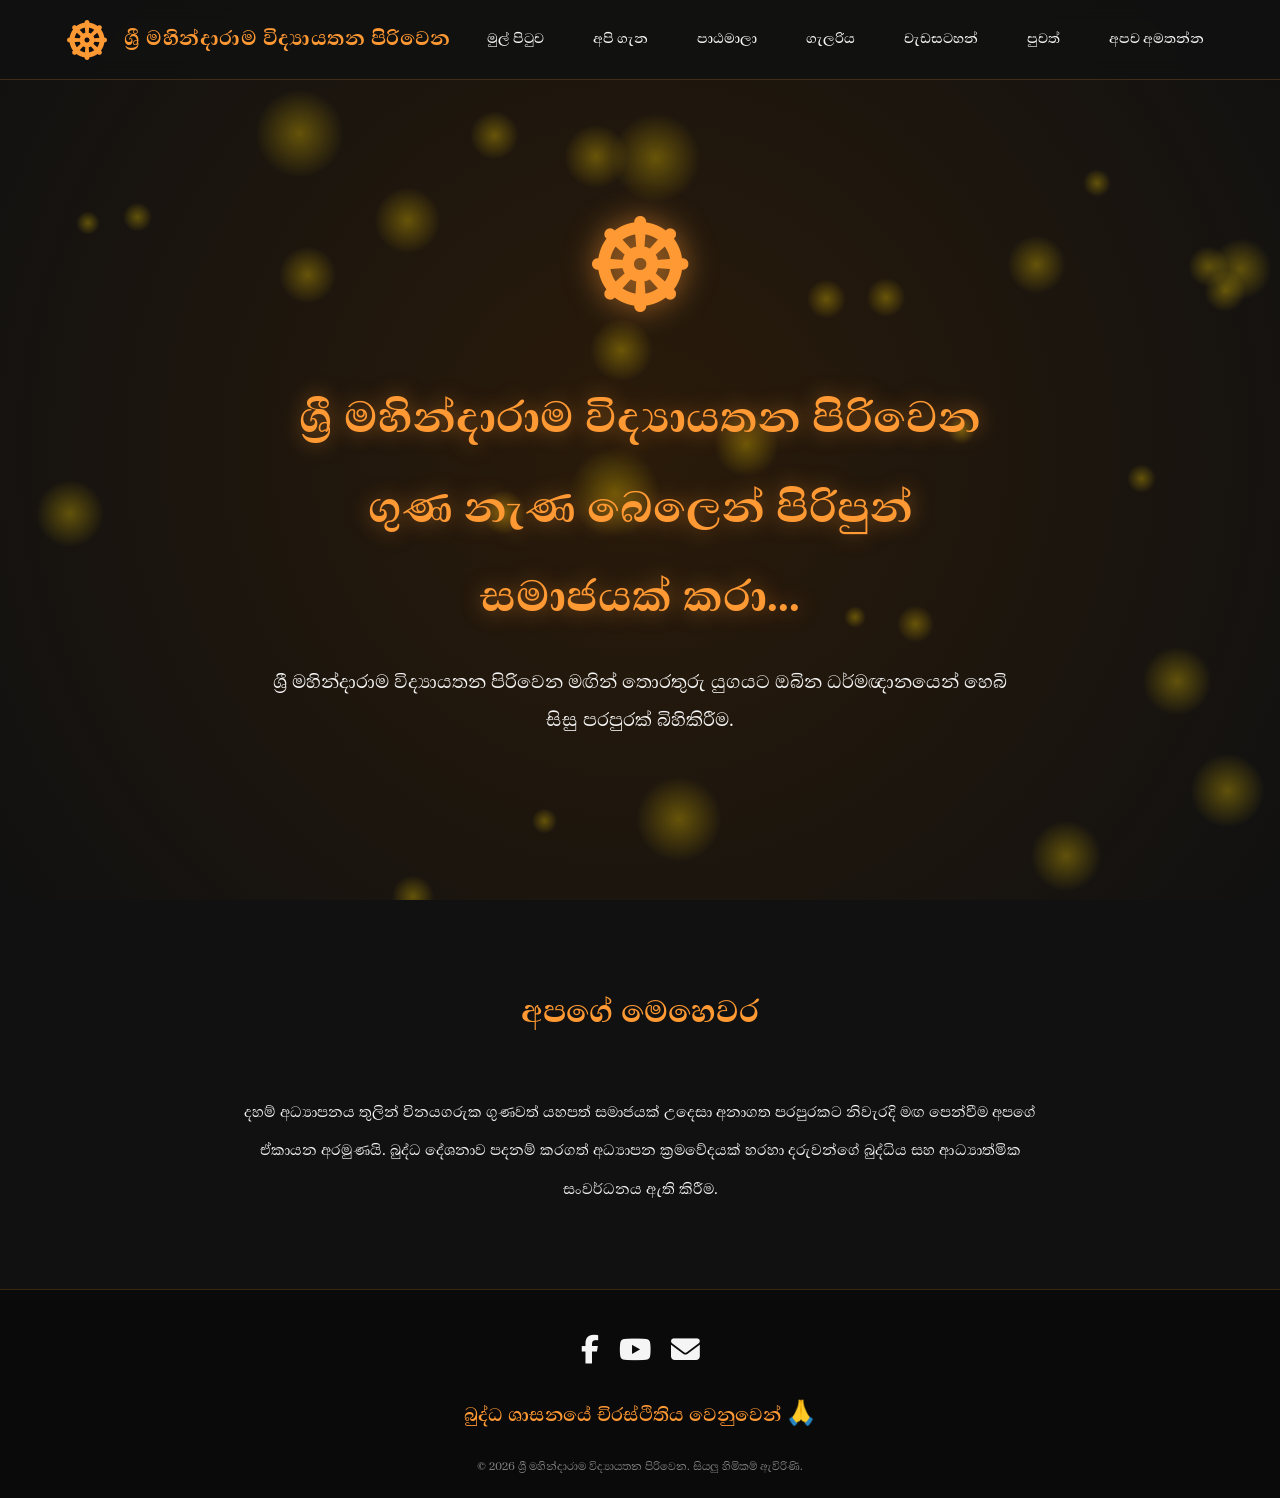
==== index.html @ 9a264cec "Sri Mahindarama Vidyayathanaya" ====
<!DOCTYPE html>
<html lang="si">

<head>
    <meta charset="UTF-8">
    <meta name="viewport" content="width=device-width, initial-scale=1.0">
    <title>ශ්‍රී මහින්දාරාම විද්‍යායතන පිරිවෙන - Home</title>

    <!-- Fonts -->
    <link
        href="https://fonts.googleapis.com/css2?family=Abhaya+Libre:wght@400;600;700;800&family=Poppins:wght@300;400;500;600&display=swap"
        rel="stylesheet">
    <!-- Icons -->
    <link rel="stylesheet" href="https://cdnjs.cloudflare.com/ajax/libs/font-awesome/6.4.0/css/all.min.css">
    <!-- AOS Animation -->
    <link href="https://unpkg.com/aos@2.3.1/dist/aos.css" rel="stylesheet">
    <!-- Stylesheet -->
    <link rel="stylesheet" href="style.css">

</head>

<body>

    <!-- NAVIGATION BAR -->
    <nav class="navbar">
        <div class="nav-left">
            <div class="nav-logo-icon">
                <i class="fa-solid fa-dharmachakra"></i>
            </div>
            <div class="nav-title">ශ්‍රී මහින්දාරාම විද්‍යායතන පිරිවෙන</div>
        </div>

        <div class="mobile-menu-btn" onclick="toggleMenu()">
            <i class="fa-solid fa-bars"></i>
        </div>

        <ul class="nav-menu" id="nav-menu">
            <li><a href="index.html">මුල් පිටුව</a></li>
            <li><a href="about.html">අපි ගැන</a></li>
            <li><a href="courses.html">පාඨමාලා</a></li>
            <li><a href="gallery.html">ගැලරිය</a></li>
            <li><a href="events.html">වැඩසටහන්</a></li>
            <li><a href="news.html">පුවත්</a></li>
            <li><a href="contact.html">අපව අමතන්න</a></li>
        </ul>
    </nav>

    <!-- HERO SECTION -->
    <header class="hero">
        <div class="bokeh" id="bokeh-container"></div>
        <div class="hero-content" data-aos="zoom-in" data-aos-duration="1500">
            <div
                style="font-size: 6rem; color: var(--saffron); margin-bottom: 20px; animation: rotateLogo 20s linear infinite; display: inline-block; filter: drop-shadow(0 0 15px rgba(255, 153, 51, 0.6));">
                <i class="fa-solid fa-dharmachakra"></i>
            </div>
            <h1 class="hero-title">ශ්‍රී මහින්දාරාම විද්‍යායතන පිරිවෙන<br>ගුණ නැණ බෙලෙන් පිරිපුන්<br>සමාජයක් කරා...</h1>
            <p class="hero-subtitle">ශ්‍රී මහින්දාරාම විද්‍යායතන පිරිවෙන මඟින් තොරතුරු යුගයට ඔබින ධර්මඥානයෙන් හෙබි සිසු
                පරපුරක් බිහිකිරීම.</p>
        </div>
    </header>

    <!-- INTRO SUMMARY -->
    <section class="section" style="text-align: center;">
        <h2 class="section-title" data-aos="fade-up">අපගේ මෙහෙවර</h2>
        <p style="max-width: 800px; margin: auto; font-size: 1.2rem; line-height: 2;" data-aos="fade-in"
            data-aos-delay="200">
            දහම් අධ්‍යාපනය තුලින් විනයගරුක ගුණවත් යහපත් සමාජයක් උදෙසා අනාගත පරපුරකට නිවැරදි මඟ පෙන්වීම අපගේ ඒකායන
            අරමුණයි.
            බුද්ධ දේශනාව පදනම් කරගත් අධ්‍යාපන ක්‍රමවේදයක් හරහා දරුවන්ගේ බුද්ධිය සහ ආධ්‍යාත්මික සංවර්ධනය ඇති කිරීම.
        </p>
    </section>

    <!-- FOOTER -->
    <footer>
        <div class="social-icons">
            <a href="#"><i class="fa-brands fa-facebook-f"></i></a>
            <a href="#"><i class="fa-brands fa-youtube"></i></a>
            <a href="#"><i class="fa-solid fa-envelope"></i></a>
        </div>
        <div class="footer-msg">බුද්ධ ශාසනයේ චිරස්ථිතිය වෙනුවෙන් 🙏</div>
        <p class="copyright">&copy; 2026 ශ්‍රී මහින්දාරාම විද්‍යායතන පිරිවෙන. සියලු හිමිකම් ඇවිරිණි.</p>
    </footer>

    <!-- Scripts -->
    <script src="https://unpkg.com/aos@2.3.1/dist/aos.js"></script>
    <script>
        // Initialize AOS
        AOS.init({ duration: 1000, once: true });

        // Mobile Menu Toggle
        function toggleMenu() {
            document.getElementById('nav-menu').classList.toggle('active');
        }

        // Generate Bokeh Particles
        const container = document.getElementById('bokeh-container');
        for (let i = 0; i < 30; i++) {
            let particle = document.createElement('div');
            particle.classList.add('bokeh-particle');

            let size = Math.random() * 80 + 20;
            particle.style.width = size + 'px';
            particle.style.height = size + 'px';

            particle.style.left = Math.random() * 100 + 'vw';
            particle.style.top = Math.random() * 100 + 'vh';

            particle.style.animationDuration = (Math.random() * 10 + 10) + 's';
            particle.style.animationDelay = Math.random() * 5 + 's';

            container.appendChild(particle);
        }
    </script>
</body>

</html>
---- style.css ----
@import url('https://fonts.googleapis.com/css2?family=Abhaya+Libre:wght@400;500;600;700;800&family=Poppins:wght@300;400;500;600;700&display=swap');

:root {
  --saffron: #ff9933;
  --saffron-light: #ffb866;
  --dark-bg: #111111;
  --card-bg: rgba(255, 255, 255, 0.05);
  --text-light: #f5f5f5;
  --gold: #ffd700;
  --nav-bg: rgba(17, 17, 17, 0.95);
  --glass-bg: rgba(20, 20, 20, 0.8);
  --glass-border: rgba(255, 153, 51, 0.2);
}

* {
  margin: 0;
  padding: 0;
  box-sizing: border-box;
  font-family: 'Abhaya Libre', 'Poppins', serif;
}

body {
  background-color: var(--dark-bg);
  color: var(--text-light);
  overflow-x: hidden;
  line-height: 1.6;
}

/* --- NAVIGATION BAR --- */
.navbar {
  position: fixed;
  top: 0;
  left: 0;
  width: 100%;
  height: 80px;
  background-color: var(--nav-bg);
  backdrop-filter: blur(10px);
  -webkit-backdrop-filter: blur(10px);
  display: flex;
  justify-content: space-between;
  align-items: center;
  padding: 0 5%;
  z-index: 1000;
  border-bottom: 1px solid var(--glass-border);
}

.nav-left {
  display: flex;
  align-items: center;
  gap: 15px;
}

.nav-logo-icon {
  width: 45px;
  height: 45px;
  animation: rotateLogo 10s linear infinite;
  color: var(--saffron);
  font-size: 40px;
  display: flex;
  justify-content: center;
  align-items: center;
}

@keyframes rotateLogo {
  from { transform: rotate(0deg); }
  to { transform: rotate(360deg); }
}

.nav-title {
  color: var(--saffron);
  font-size: 1.6rem;
  font-weight: 700;
  letter-spacing: 0.5px;
  text-transform: uppercase;
}

.nav-menu {
  display: flex;
  gap: 25px;
  list-style: none;
}

.nav-menu li a {
  color: var(--text-light);
  text-decoration: none;
  font-size: 1.1rem;
  font-weight: 500;
  padding: 8px 12px;
  border-radius: 8px;
  transition: all 0.3s ease;
  position: relative;
}

.nav-menu li a::after {
  content: '';
  position: absolute;
  width: 0;
  height: 2px;
  bottom: 0;
  left: 50%;
  transform: translateX(-50%);
  background-color: var(--saffron);
  transition: width 0.3s ease;
}

.nav-menu li a:hover {
  background-color: rgba(255, 153, 51, 0.1);
  color: var(--saffron);
  text-shadow: 0 0 10px rgba(255, 153, 51, 0.5);
}

.nav-menu li a:hover::after {
  width: 80%;
}

/* Mobile Menu Toggle */
.mobile-menu-btn {
  display: none;
  color: var(--saffron);
  font-size: 1.8rem;
  cursor: pointer;
}

/* --- HERO SECTION --- */
.hero {
  height: 100vh;
  position: relative;
  display: flex;
  justify-content: center;
  align-items: center;
  text-align: center;
  background: radial-gradient(circle at center, #2a1b0a 0%, var(--dark-bg) 100%);
  overflow: hidden;
  padding-top: 80px; /* Offset for nav */
}

/* Golden Bokeh Effect */
.bokeh {
  position: absolute;
  width: 100%;
  height: 100%;
  top: 0;
  left: 0;
  z-index: 1;
  pointer-events: none;
}

.bokeh-particle {
  position: absolute;
  background: radial-gradient(circle, rgba(255,215,0,0.8) 0%, rgba(255,215,0,0) 70%);
  border-radius: 50%;
  animation: float 15s infinite ease-in-out;
  opacity: 0.4;
}

@keyframes float {
  0% { transform: translateY(0) scale(1); opacity: 0.2; }
  50% { transform: translateY(-50px) scale(1.2); opacity: 0.6; }
  100% { transform: translateY(0) scale(1); opacity: 0.2; }
}

.hero-content {
  position: relative;
  z-index: 2;
  max-width: 800px;
  padding: 20px;
}

.hero-title {
  font-size: 3.5rem;
  color: var(--saffron);
  margin-bottom: 20px;
  text-shadow: 0 0 20px rgba(255, 153, 51, 0.5);
}

.hero-subtitle {
  font-size: 1.5rem;
  margin-bottom: 40px;
}

/* --- STATS COUNTER --- */
.stats-section {
  padding: 50px 5%;
  background: var(--glass-bg);
  border-top: 1px solid var(--glass-border);
  border-bottom: 1px solid var(--glass-border);
  display: flex;
  justify-content: space-around;
  flex-wrap: wrap;
  gap: 20px;
  position: relative;
  z-index: 2;
}

.stat-box {
  text-align: center;
  padding: 20px;
}

.stat-number {
  font-size: 3rem;
  color: var(--saffron);
  font-weight: 700;
  font-family: 'Poppins', sans-serif;
  display: block;
}

.stat-label {
  font-size: 1.2rem;
  color: var(--text-light);
  margin-top: 10px;
}

/* --- COMMON SECTIONS --- */
.page-header {
  padding: 120px 5% 60px;
  text-align: center;
  background: linear-gradient(to bottom, #2a1b0a, var(--dark-bg));
  border-bottom: 1px solid var(--glass-border);
}

.page-title {
  font-size: 3rem;
  color: var(--saffron);
}

.section {
  padding: 80px 5%;
  max-width: 1200px;
  margin: 0 auto;
}

.section-title {
  text-align: center;
  font-size: 2.5rem;
  color: var(--saffron);
  margin-bottom: 50px;
}

/* --- ABOUT PAGE (Parallax) --- */
.parallax-section {
  background-attachment: fixed;
  background-position: center;
  background-repeat: no-repeat;
  background-size: cover;
  padding: 100px 5%;
  position: relative;
}

.parallax-section::before {
  content: '';
  position: absolute;
  top: 0;
  left: 0;
  width: 100%;
  height: 100%;
  background: rgba(17, 17, 17, 0.85);
}

.parallax-content {
  position: relative;
  z-index: 2;
  max-width: 900px;
  margin: 0 auto;
  background: var(--glass-bg);
  padding: 40px;
  border-radius: 15px;
  border: 1px solid var(--glass-border);
  box-shadow: 0 10px 30px rgba(0,0,0,0.5);
}

/* --- COURSES PAGE --- */
.courses-grid {
  display: grid;
  grid-template-columns: repeat(auto-fit, minmax(300px, 1fr));
  gap: 30px;
}

.course-card {
  background: var(--card-bg);
  border: 1px solid var(--glass-border);
  border-radius: 15px;
  padding: 30px;
  transition: transform 0.3s ease, box-shadow 0.3s ease;
  overflow: hidden;
  position: relative;
}

.course-card::before {
  content: '';
  position: absolute;
  top: -100%;
  left: 0;
  width: 100%;
  height: 100%;
  background: linear-gradient(to bottom, rgba(255,153,51,0.1), transparent);
  transition: top 0.4s ease;
}

.course-card:hover {
  transform: translateY(-10px);
  box-shadow: 0 15px 30px rgba(0, 0, 0, 0.6);
  border-color: var(--saffron);
}

.course-card:hover::before {
  top: 0;
}

.course-icon {
  font-size: 3rem;
  color: var(--saffron);
  margin-bottom: 20px;
}

.course-title {
  font-size: 1.8rem;
  margin-bottom: 15px;
  color: var(--saffron-light);
}

/* --- GALLERY PAGE (CINEMATIC REFACTOR) --- */
.gallery-filters {
  display: flex;
  justify-content: center;
  flex-wrap: wrap;
  gap: 15px;
  margin-bottom: 40px;
}

.filter-btn {
  background: var(--card-bg);
  border: 1px solid var(--glass-border);
  color: var(--text-light);
  padding: 10px 25px;
  border-radius: 30px;
  cursor: pointer;
  font-size: 1.1rem;
  font-weight: 500;
  transition: all 0.3s ease;
}

.filter-btn:hover, .filter-btn.active {
  background: var(--saffron);
  border-color: var(--saffron);
  color: #fff;
  box-shadow: 0 0 15px rgba(255, 153, 51, 0.4);
}

.gallery-section-wrapper {
  margin-bottom: 50px;
  transition: opacity 0.5s ease, display 0.5s ease allow-discrete;
}

.gallery-section-wrapper.hidden {
  display: none;
  opacity: 0;
}

.gallery-category-title {
  font-size: 1.8rem;
  color: var(--saffron-light);
  margin-bottom: 20px;
  text-align: left;
  padding-left: 20px;
  border-left: 4px solid var(--saffron);
}

/* Auto-Scrolling Cinematic Track */
.scroll-container {
  width: 100%;
  overflow: hidden;
  white-space: nowrap;
  position: relative;
  padding: 20px 0;
}

/* Fading Edges purely visual */
.scroll-container::before, .scroll-container::after {
  content: '';
  position: absolute;
  top: 0;
  width: 100px;
  height: 100%;
  z-index: 2;
  pointer-events: none;
}
.scroll-container::before {
  left: 0;
  background: linear-gradient(to right, var(--dark-bg), transparent);
}
.scroll-container::after {
  right: 0;
  background: linear-gradient(to left, var(--dark-bg), transparent);
}

.scroll-track {
  display: inline-flex;
  gap: 25px;
  padding: 0 12.5px;
  animation: scrollInfinite 30s linear infinite;
}

.scroll-container:hover .scroll-track {
  animation-play-state: paused;
}

@keyframes scrollInfinite {
  from { transform: translateX(0); }
  to { transform: translateX(calc(-50% - 12.5px)); } 
}

/* Image Card Styling */
.gallery-card {
  width: 280px; 
  aspect-ratio: 1 / 1;
  border-radius: 12px;
  overflow: hidden;
  position: relative;
  cursor: pointer;
  border: 1px solid var(--glass-border);
  box-shadow: 0 5px 15px rgba(0,0,0,0.5);
  transition: all 0.3s ease;
  flex-shrink: 0;
}

.gallery-card img {
  width: 100%;
  height: 100%;
  object-fit: cover;
  display: block;
  transition: transform 0.3s ease;
}

.gallery-card:hover {
  border-color: var(--saffron);
  box-shadow: 0 0 20px rgba(255, 153, 51, 0.4);
}

.gallery-card:hover img {
  transform: scale(1.05);
}

.card-overlay {
  position: absolute;
  inset: 0;
  background: radial-gradient(circle at center, transparent 40%, rgba(255, 153, 51, 0.2));
  opacity: 0;
  transition: opacity 0.3s ease;
  z-index: 1;
}

.gallery-card:hover .card-overlay {
  opacity: 1;
}

.zoom-icon {
  position: absolute;
  top: 50%;
  left: 50%;
  transform: translate(-50%, -50%) scale(0.5);
  color: #fff;
  font-size: 2.5rem;
  opacity: 0;
  transition: all 0.3s ease;
  z-index: 2;
}

.gallery-card:hover .zoom-icon {
  opacity: 1;
  transform: translate(-50%, -50%) scale(1);
}

/* --- EVENTS TIMELINE --- */
.timeline {
  position: relative;
  max-width: 800px;
  margin: 0 auto;
}

.timeline::after {
  content: '';
  position: absolute;
  width: 4px;
  background-color: var(--saffron);
  top: 0;
  bottom: 0;
  left: 50%;
  margin-left: -2px;
  border-radius: 4px;
}

.timeline-item {
  padding: 10px 40px;
  position: relative;
  width: 50%;
}

.timeline-item.left { left: 0; }
.timeline-item.right { left: 50%; }

.timeline-item::after {
  content: '';
  position: absolute;
  width: 20px;
  height: 20px;
  background-color: var(--dark-bg);
  border: 4px solid var(--saffron);
  top: 20px;
  border-radius: 50%;
  z-index: 1;
}

.timeline-item.left::after { right: -10px; }
.timeline-item.right::after { left: -10px; }

.timeline-content {
  padding: 20px;
  background: var(--card-bg);
  border: 1px solid var(--glass-border);
  border-radius: 10px;
  position: relative;
}

.timeline-date {
  color: var(--saffron);
  font-weight: bold;
  margin-bottom: 10px;
}

/* --- NEWS PAGE --- */
.news-grid {
  display: grid;
  grid-template-columns: repeat(auto-fit, minmax(320px, 1fr));
  gap: 30px;
}

.news-card {
  background: var(--card-bg);
  border-radius: 10px;
  overflow: hidden;
  border: 1px solid var(--glass-border);
  transition: transform 0.3s;
}

.news-card:hover {
  transform: translateY(-5px);
  border-color: var(--saffron);
}

.news-img {
  width: 100%;
  height: 200px;
  object-fit: cover;
  border-bottom: 2px solid var(--saffron);
}

.news-content {
  padding: 20px;
}

.news-date {
  font-size: 0.9rem;
  color: var(--saffron);
  margin-bottom: 10px;
}

/* --- CONTACT PAGE --- */
.contact-container {
  display: flex;
  flex-wrap: wrap;
  gap: 40px;
}

.contact-info {
  flex: 1;
  min-width: 300px;
  background: var(--card-bg);
  padding: 40px;
  border-radius: 15px;
  border: 1px solid var(--glass-border);
}

.info-item {
  display: flex;
  align-items: center;
  margin-bottom: 25px;
  font-size: 1.2rem;
}

.info-item i {
  color: var(--saffron);
  font-size: 1.8rem;
  margin-right: 15px;
  width: 30px;
  text-align: center;
}

.contact-form-map {
  flex: 2;
  min-width: 300px;
  display: flex;
  flex-direction: column;
  gap: 30px;
}

.contact-form {
  background: var(--card-bg);
  padding: 40px;
  border-radius: 15px;
  border: 1px solid var(--glass-border);
}

.form-group {
  margin-bottom: 20px;
}

.form-group input, .form-group textarea {
  width: 100%;
  padding: 15px;
  background: rgba(0,0,0,0.5);
  border: 1px solid var(--glass-border);
  border-radius: 8px;
  color: #fff;
  font-family: inherit;
  font-size: 1rem;
}

.form-group input:focus, .form-group textarea:focus {
  outline: none;
  border-color: var(--saffron);
  box-shadow: 0 0 10px rgba(255,153,51,0.2);
}

.btn-submit {
  background: linear-gradient(45deg, var(--saffron), #e67e22);
  color: #fff;
  border: none;
  padding: 15px 30px;
  font-size: 1.1rem;
  border-radius: 8px;
  cursor: pointer;
  font-weight: 600;
  transition: all 0.3s;
  width: 100%;
}

.btn-submit:hover {
  box-shadow: 0 0 15px var(--saffron);
  transform: translateY(-2px);
}

.map-container {
  border-radius: 15px;
  overflow: hidden;
  height: 300px;
  border: 1px solid var(--glass-border);
}

.map-container iframe {
  width: 100%;
  height: 100%;
  border: none;
}

/* --- FOOTER --- */
footer {
  background-color: #0a0a0a;
  padding: 40px 5% 20px;
  text-align: center;
  border-top: 1px solid var(--glass-border);
  margin-top: auto;
}

.footer-msg {
  color: var(--saffron);
  font-size: 1.5rem;
  margin-bottom: 20px;
  font-weight: 600;
}

.social-icons {
  display: flex;
  justify-content: center;
  gap: 20px;
  margin-bottom: 20px;
}

.social-icons a {
  color: var(--text-light);
  font-size: 1.8rem;
  transition: color 0.3s;
  display: inline-block;
}

.social-icons a:hover {
  color: var(--saffron);
  animation: heartbeat 1.5s infinite;
}

@keyframes heartbeat {
  0% { transform: scale(1); }
  14% { transform: scale(1.3); }
  28% { transform: scale(1); }
  42% { transform: scale(1.3); }
  70% { transform: scale(1); }
}

.copyright {
  color: rgba(255,255,255,0.5);
  font-size: 0.9rem;
}

/* --- LEADERSHIP SECTION --- */
.leadership-section {
  padding-top: 40px;
}
.leadership-container {
  display: flex;
  justify-content: center;
  gap: 50px;
  flex-wrap: wrap;
}

.leadership-card {
  width: 320px;
  perspective: 1000px;
  cursor: pointer;
}

.leadership-card .card-inner {
  background: var(--card-bg);
  border: 1px solid var(--glass-border);
  border-radius: 20px;
  padding: 20px;
  transform-style: preserve-3d;
  transform: rotateY(5deg) rotateX(5deg);
  transition: transform 0.6s cubic-bezier(0.23, 1, 0.32, 1), box-shadow 0.6s ease, border-color 0.6s ease;
  position: relative;
  overflow: hidden;
}

.leadership-card:nth-child(2) .card-inner {
  transform: rotateY(-5deg) rotateX(5deg);
}

.leadership-card:hover .card-inner {
  transform: translateY(-10px) rotateX(0deg) rotateY(0deg);
  box-shadow: 0 15px 35px rgba(255, 153, 51, 0.2);
  border-color: var(--saffron);
}

.card-img-wrapper {
  width: 100%;
  aspect-ratio: 1 / 1;
  border-radius: 15px;
  overflow: hidden;
  position: relative;
  margin-bottom: 20px;
}

.card-img {
  width: 100%;
  height: 100%;
  object-fit: cover;
  transition: transform 0.6s ease;
}

.leadership-card:hover .card-img {
  transform: scale(1.08);
}

.particle-effect {
  position: absolute;
  top: 50%; 
  left: 50%; 
  transform: translate(-50%, -50%);
  width: 150%; 
  height: 150%;
  background: radial-gradient(circle at center, rgba(255,153,51,0.3) 0%, transparent 60%);
  opacity: 0;
  transition: opacity 0.6s ease;
  pointer-events: none;
  mix-blend-mode: screen;
}

.leadership-card:hover .particle-effect {
  opacity: 1;
  animation: pulseGlow 3s infinite alternate;
}

@keyframes pulseGlow {
  0% { transform: translate(-50%, -50%) scale(0.9); opacity: 0.6; }
  100% { transform: translate(-50%, -50%) scale(1.1); opacity: 1; }
}

.card-content {
  text-align: center;
}

.monk-name {
  color: var(--saffron);
  font-size: 1.5rem;
  margin-bottom: 5px;
  opacity: 0.8;
  transform: translateY(5px);
  transition: opacity 0.5s ease, transform 0.5s ease, text-shadow 0.5s ease;
}

.leadership-card:hover .monk-name {
  opacity: 1;
  transform: translateY(0);
  text-shadow: 0 0 12px rgba(255, 153, 51, 0.6);
}

.monk-title {
  color: var(--text-light);
  font-size: 1rem;
  opacity: 0.7;
}

/* --- DIVIDER --- */
.section-divider {
  display: flex;
  justify-content: center;
  align-items: center;
  padding: 40px 0;
  color: var(--saffron);
  font-size: 1.5rem;
  opacity: 0.8;
  position: relative;
  max-width: 800px;
  margin: 0 auto;
}

.section-divider::before, .section-divider::after {
  content: '';
  flex: 1;
  height: 1px;
  background: linear-gradient(to right, transparent, var(--saffron));
  margin: 0 20px;
}
.section-divider::after {
  background: linear-gradient(to left, transparent, var(--saffron));
}

/* --- TEACHERS GRID --- */
.teachers-section {
  padding-top: 20px;
}

.teachers-grid {
  display: grid;
  grid-template-columns: repeat(auto-fit, minmax(180px, 1fr));
  gap: 25px;
}

.teacher-card {
  background: var(--card-bg);
  border: 1px solid var(--glass-border);
  border-radius: 15px;
  padding: 15px;
  text-align: center;
  transition: transform 0.4s ease, box-shadow 0.4s ease, border-color 0.4s;
  cursor: pointer;
}

.teacher-card:hover {
  transform: translateY(-8px);
  box-shadow: 0 10px 25px rgba(255, 153, 51, 0.15);
  border-color: rgba(255, 153, 51, 0.5);
}

.teacher-img-wrapper {
  width: 100%;
  aspect-ratio: 1 / 1;
  border-radius: 10px;
  overflow: hidden;
  margin-bottom: 15px;
  background: rgba(0,0,0,0.3);
}

.teacher-img {
  width: 100%;
  height: 100%;
  object-fit: cover;
  transition: transform 0.5s ease;
}

.teacher-card:hover .teacher-img {
  transform: scale(1.1);
}

.teacher-name {
  color: var(--text-light);
  font-size: 1.1rem;
  font-weight: 500;
  opacity: 0.8;
  display: block;
  transition: color 0.4s ease, transform 0.4s ease, opacity 0.4s ease;
}

.teacher-card:hover .teacher-name {
  color: var(--saffron);
  transform: translateY(-3px);
  opacity: 1;
}

/* --- RESPONSIVE --- */
@media (max-width: 992px) {
  .nav-title { font-size: 1.2rem; }
  .nav-menu { gap: 15px; }
  .nav-menu li a { font-size: 1rem; }
}

@media (max-width: 768px) {
  .mobile-menu-btn { display: block; }
  
  .nav-menu {
    position: absolute;
    top: 80px;
    left: 0;
    width: 100%;
    flex-direction: column;
    background: var(--nav-bg);
    backdrop-filter: blur(10px);
    padding: 20px 0;
    gap: 15px;
    border-bottom: 1px solid var(--glass-border);
    transform: translateY(-150%);
    transition: transform 0.3s ease;
    z-index: 999;
  }

  .nav-menu.active {
    transform: translateY(0);
  }

  .nav-menu li { text-align: center; }

  .timeline::after { left: 31px; }
  .timeline-item { width: 100%; padding-left: 70px; padding-right: 25px; }
  .timeline-item.right { left: 0; }
  .timeline-item.left::after, .timeline-item.right::after { left: 21px; }
  
  .masonry-gallery { column-count: 2; }
  .leadership-container { gap: 30px; }
  .teachers-grid { grid-template-columns: repeat(auto-fit, minmax(140px, 1fr)); gap: 15px; }
}

@media (max-width: 480px) {
  .hero-title { font-size: 2.2rem; }
  .masonry-gallery { column-count: 1; }
  .section-title { font-size: 2rem; }
  .leadership-card { width: 100%; max-width: 300px; }
  .teachers-grid { grid-template-columns: repeat(auto-fit, minmax(130px, 1fr)); }
}
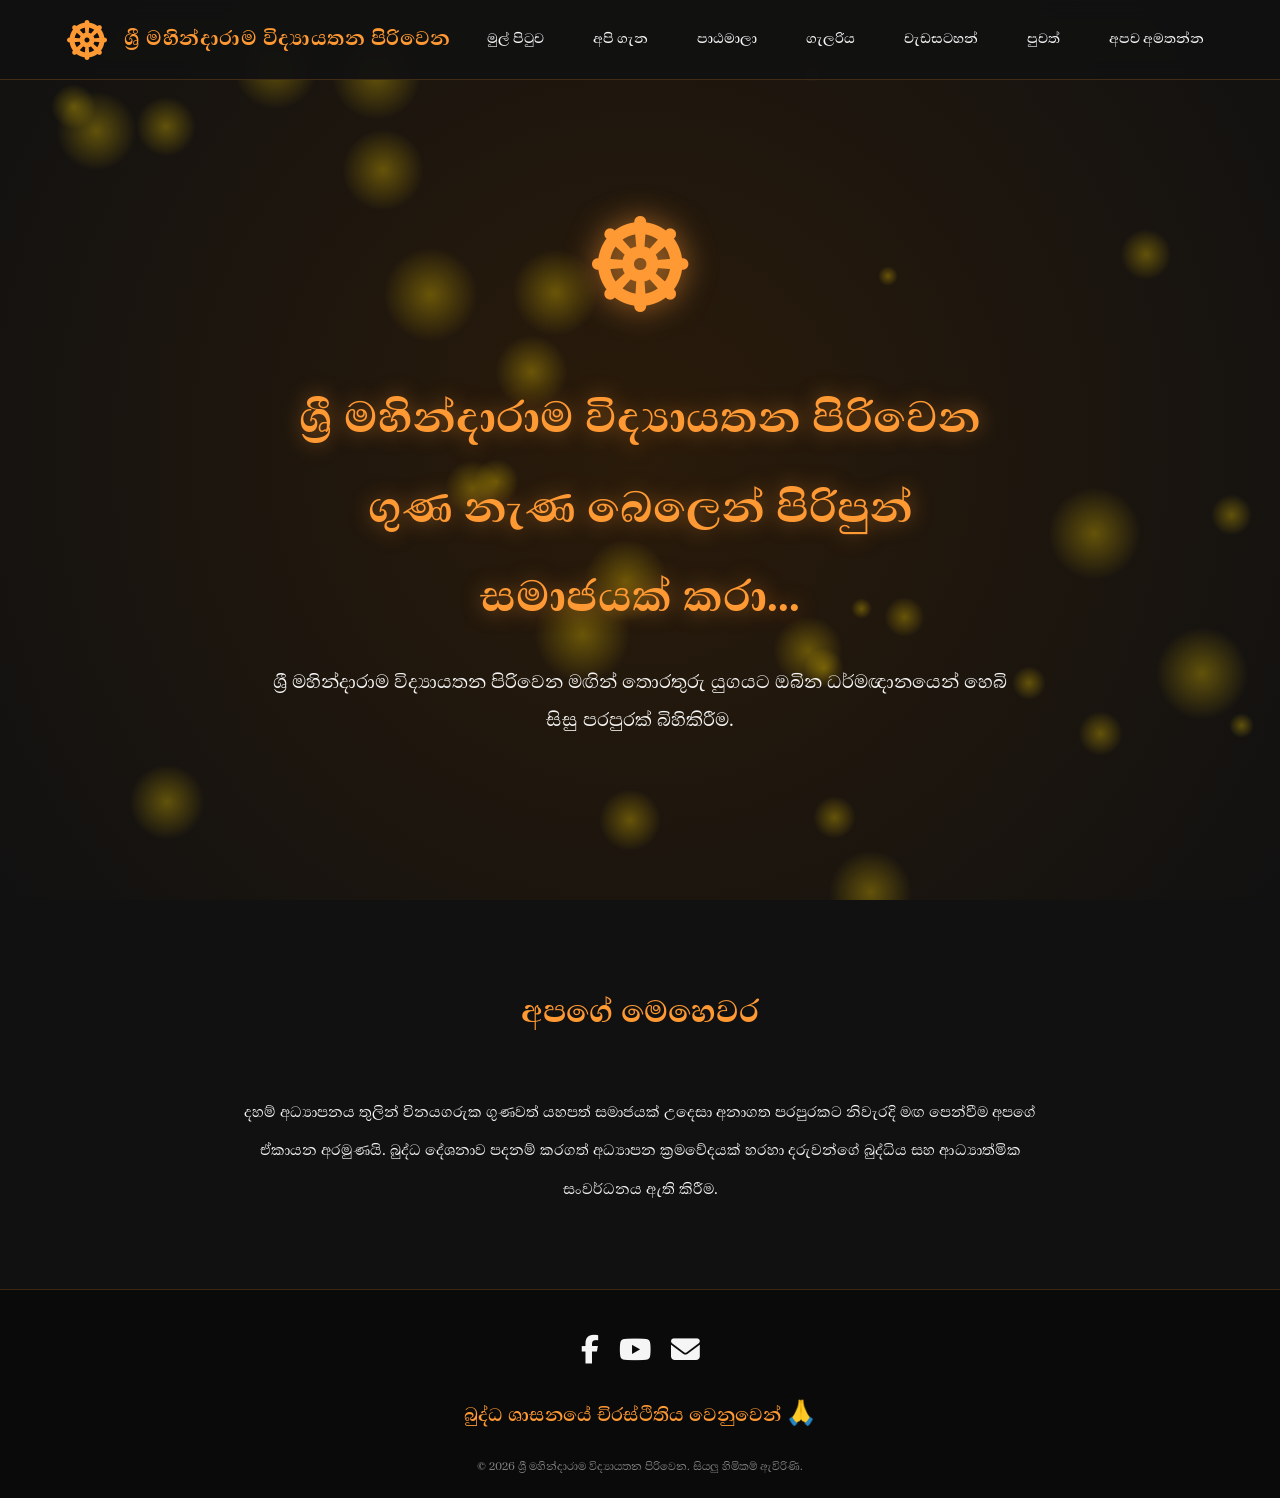
==== commit be5df2e7: "Add Website Ico" ====
--- a/index.html
+++ b/index.html
@@ -16,6 +16,8 @@
     <link href="https://unpkg.com/aos@2.3.1/dist/aos.css" rel="stylesheet">
     <!-- Stylesheet -->
     <link rel="stylesheet" href="style.css">
+    <link rel="icon" href="assets/images/bodhi_tree.png" type="image/png">
+    <link rel="apple-touch-icon" href="assets/images/bodhi_tree.png">
 
 </head>
 
